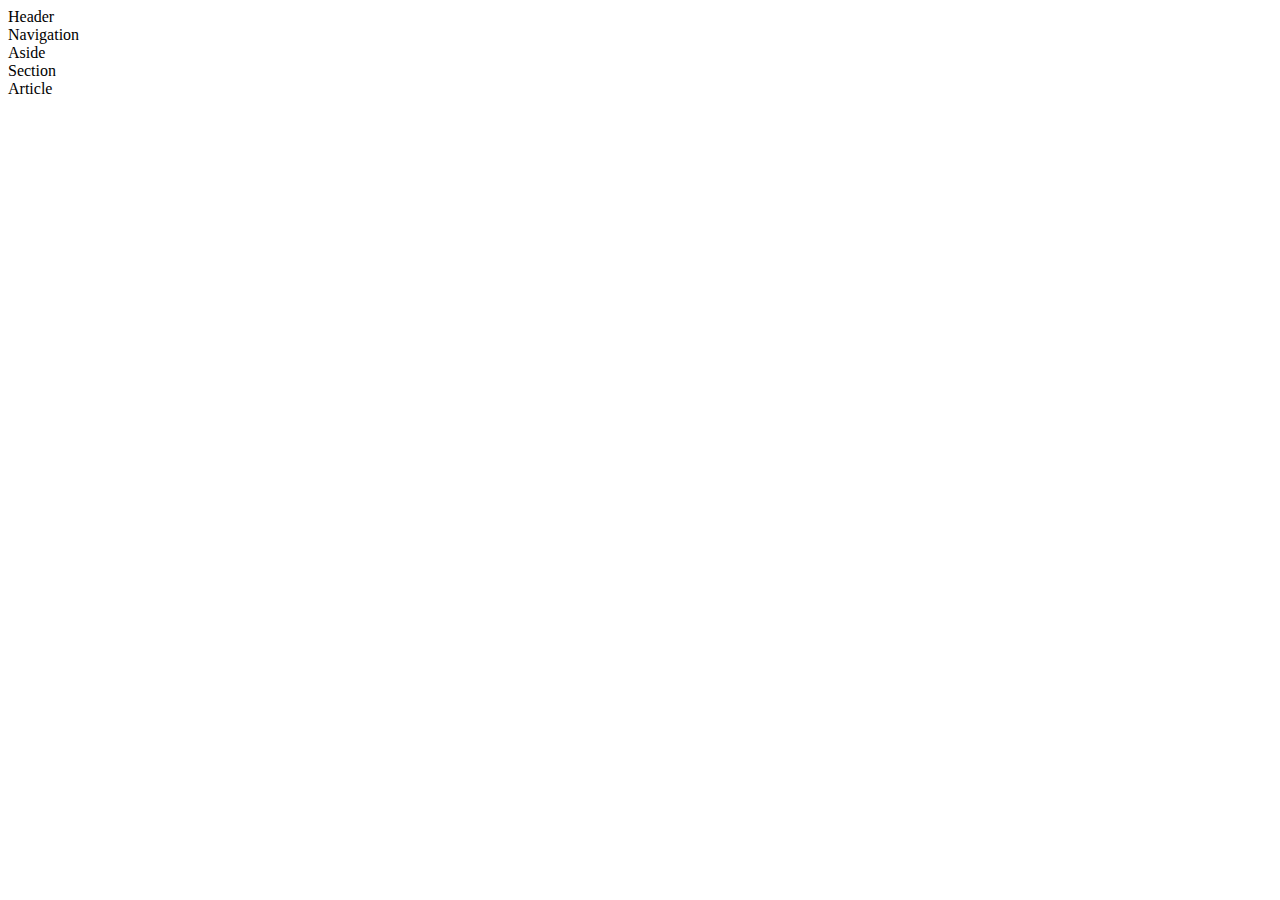
==== Child Pages/ChildTemplate.html @ 0bfa986b "Update ChildTemplate.html" ====
<!DOCTYPE html>
<html>
    <head>
        <!-- used by the keyboard -->
        <meta charset="utf-8">

        <title>Childe Template Webpage</title>

        <!-- Used by Browser or Google Search -->
        <meta name="auther" content="Riley Nikiforuk">
        <meta name="description" content="Learning HTML by building a simple website">
        <meta name="Keywords" content="boilerplate, starter code, HTML, learning">
        <meta name="viewport" content="width=device-width, initial-scale=1.0">
        <!-- Content give value for name or http-equiv attribute, text entry in string or array string -->

        <!-- meta http-equiv="default-style" content=""--> <!-- content matches css link exactly-->

        <!-- Other meta attributes to be aware of -->

        <!-- meta http-equiv="refresh" content="30"-->
        <!-- Content forces a Internet Request to refresh webpage every "time value in seconds" -->
        <!-- Use this when refreshes are needed -->

        <!-- meta http-equiv="content-type" content="text/html; charset=UTF-8" -->
        <!-- Already specified in the charset above-->

        <!-- Cyber Security Note about JavaScript in Browsers-->
        <noscript>Running JavaScript is not necessary in this HTML page ... FYI: your Feature to execute scripts is turned off</noscript>

    </head>
    <body>
        <header>Header</header>
        <nav>Navigation</nav>
        <aside>Aside</aside>
        <section>Section</section>
        <article>Article</article>
    </body>
    <footer></footer>
</html>
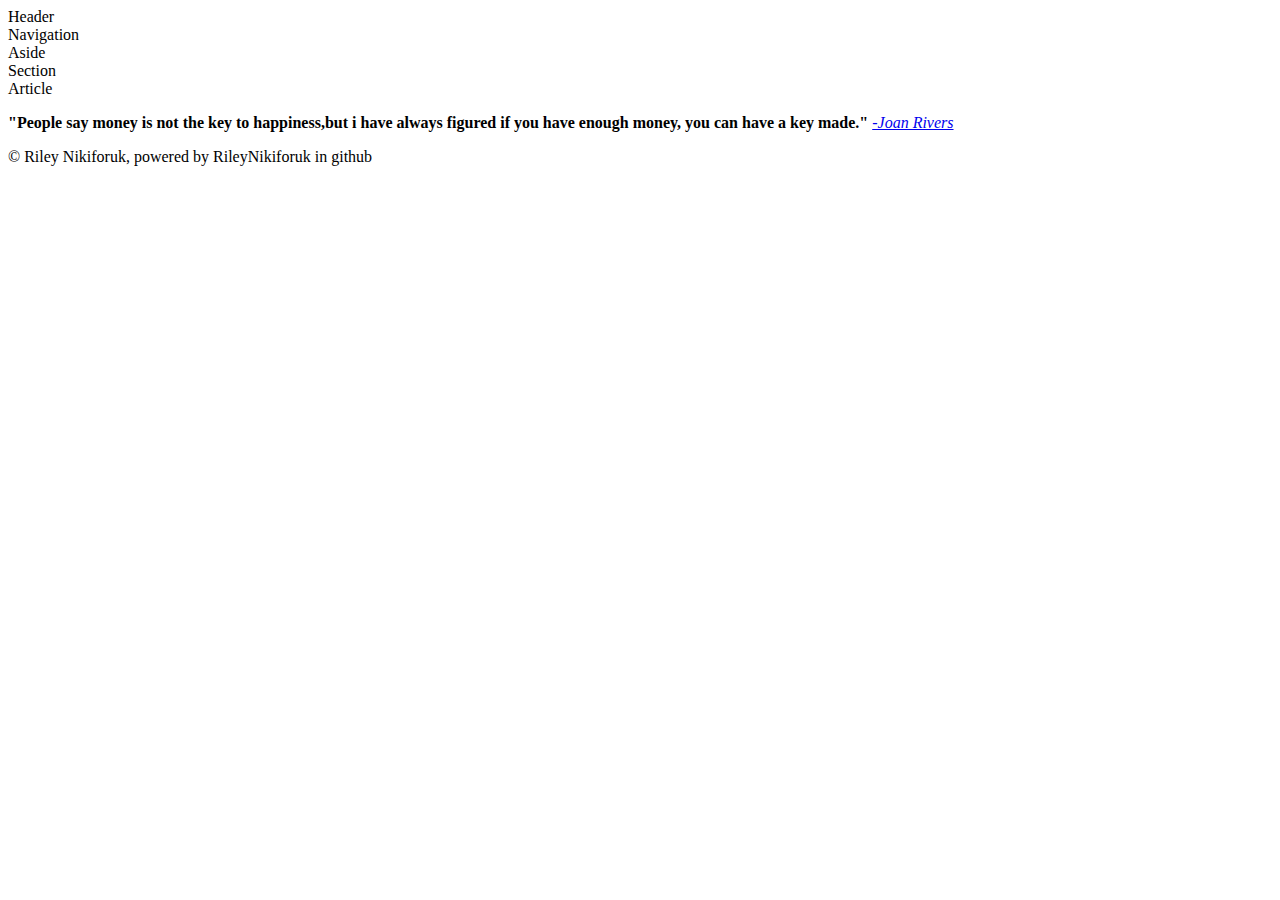
==== commit 0645d467: "Update ChildTemplate.html" ====
--- a/Child Pages/ChildTemplate.html
+++ b/Child Pages/ChildTemplate.html
@@ -35,5 +35,22 @@
         <section>Section</section>
         <article>Article</article>
     </body>
-    <footer></footer>
+
+
+    <footer>
+        <Blockquote cite="https://www.rd.com/list/funniest-quotes-all-time/">
+            <!-- Date Accessed 20220919 -->
+        </Blockquote>
+        <p>
+            <strong>
+                "People say money is not the key to happiness,but i have always figured if you have enough money, you can have a key made."
+            </strong>
+           <em>
+               <a href="https://www.rd.com/list/funniest-quotes-all-time/" target="_blank">
+                    -Joan Rivers
+                </a>  
+           </em>
+        </p>
+        <p>&copy; Riley Nikiforuk, powered by RileyNikiforuk in github</p>
+    </footer>
 </html>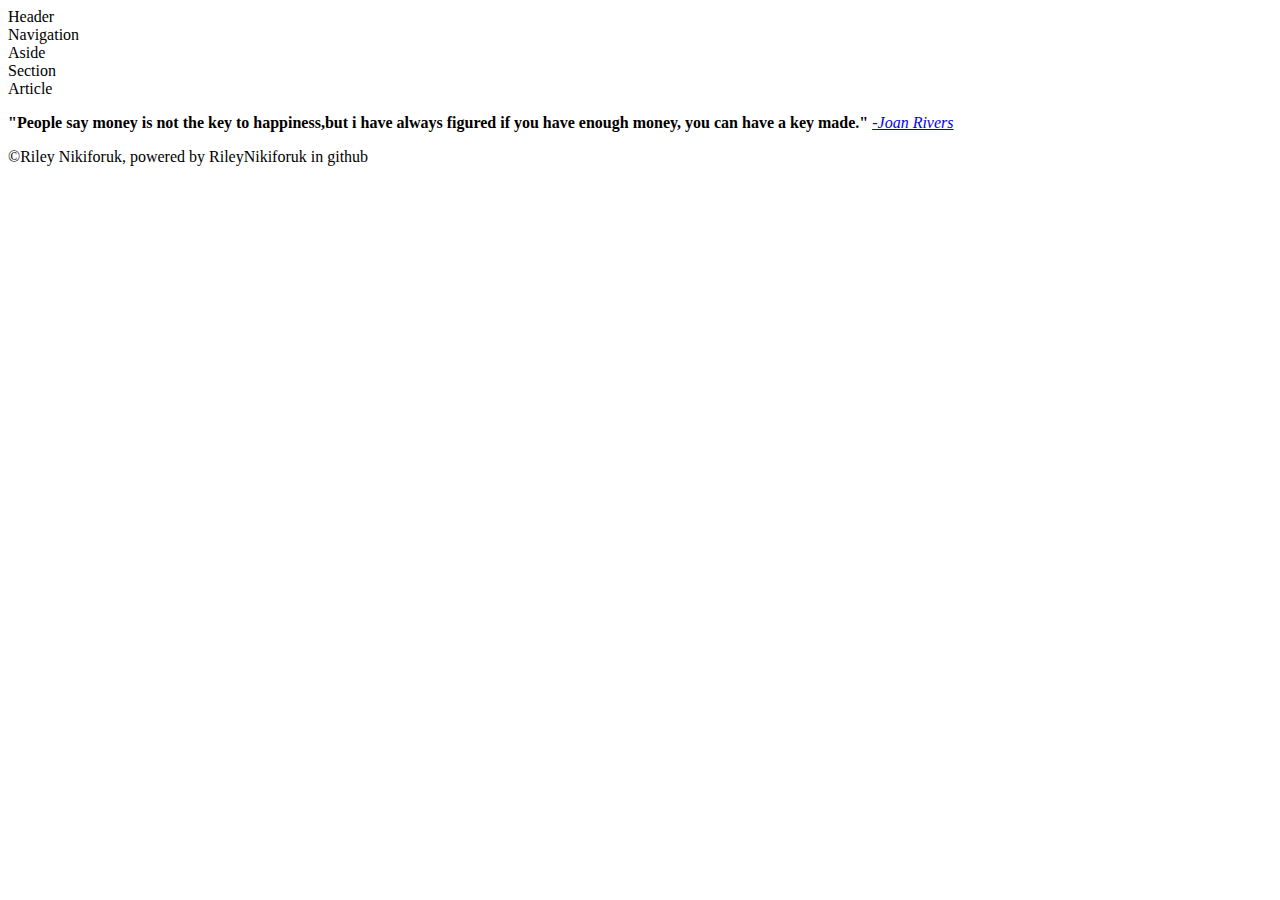
==== commit 33406141: "update" ====
--- a/Child Pages/ChildTemplate.html
+++ b/Child Pages/ChildTemplate.html
@@ -4,7 +4,7 @@
         <!-- used by the keyboard -->
         <meta charset="utf-8">
 
-        <title>Childe Template Webpage</title>
+        <title>Child Template Webpage</title>
 
         <!-- Used by Browser or Google Search -->
         <meta name="auther" content="Riley Nikiforuk">
@@ -51,6 +51,6 @@
                 </a>  
            </em>
         </p>
-        <p>&copy; Riley Nikiforuk, powered by RileyNikiforuk in github</p>
+        <p>&copy;Riley Nikiforuk, powered by RileyNikiforuk in github</p>
     </footer>
 </html>